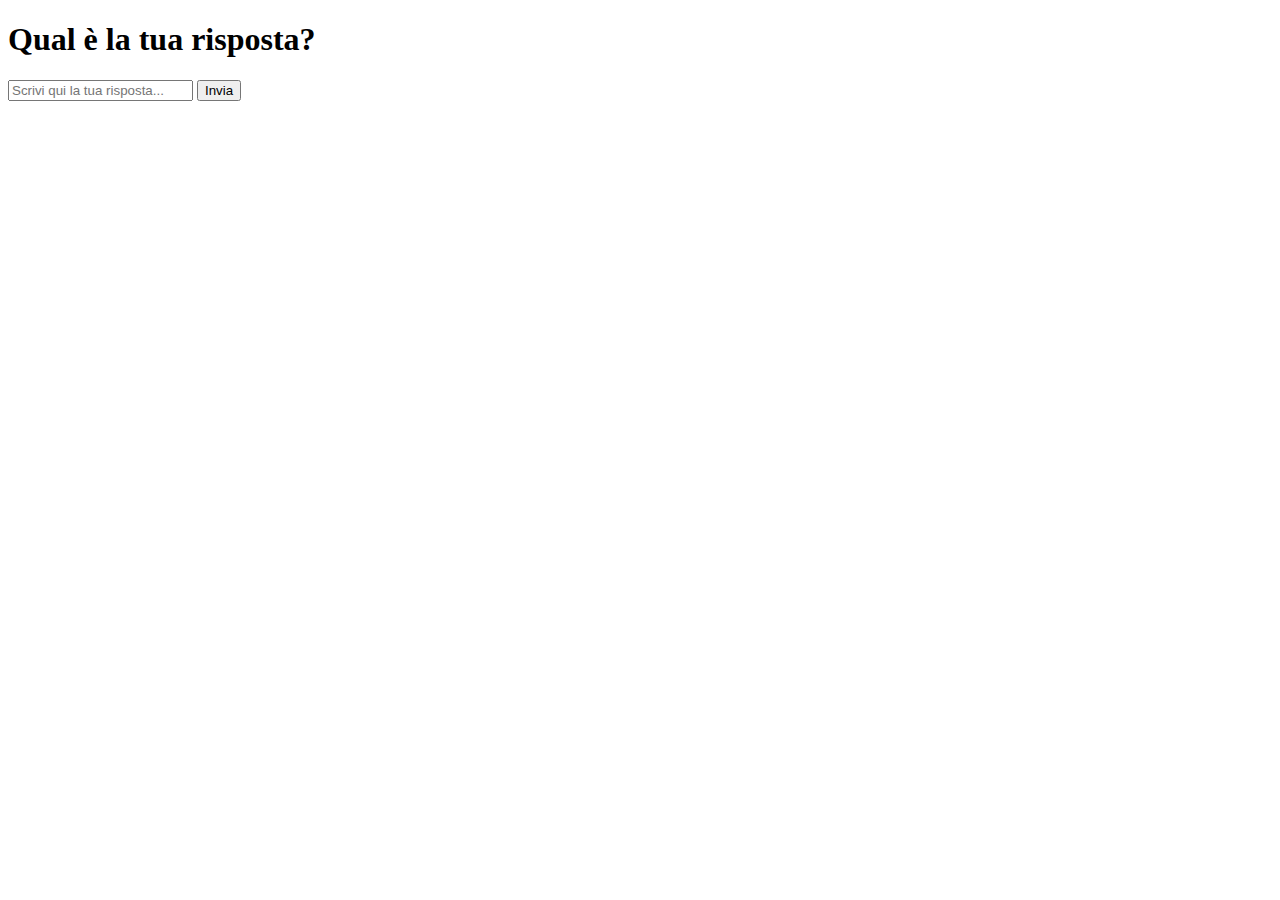
==== index.html @ ae735f78 "Create index.html" ====
<!DOCTYPE html>
<html lang="it">
<head>
    <meta charset="UTF-8">
    <meta name="viewport" content="width=device-width, initial-scale=1.0">
    <title>Domanda e Caricamento</title>
    <link rel="stylesheet" href="styles.css">
</head>
<body>
    <div class="container">
        <h1>Qual è la tua risposta?</h1>
        <form id="questionForm">
            <input type="text" id="answer" placeholder="Scrivi qui la tua risposta..." required>
            <button type="submit">Invia</button>
        </form>
        <div class="loader hidden"></div>
    </div>

    <script src="script.js"></script>
</body>
</html>
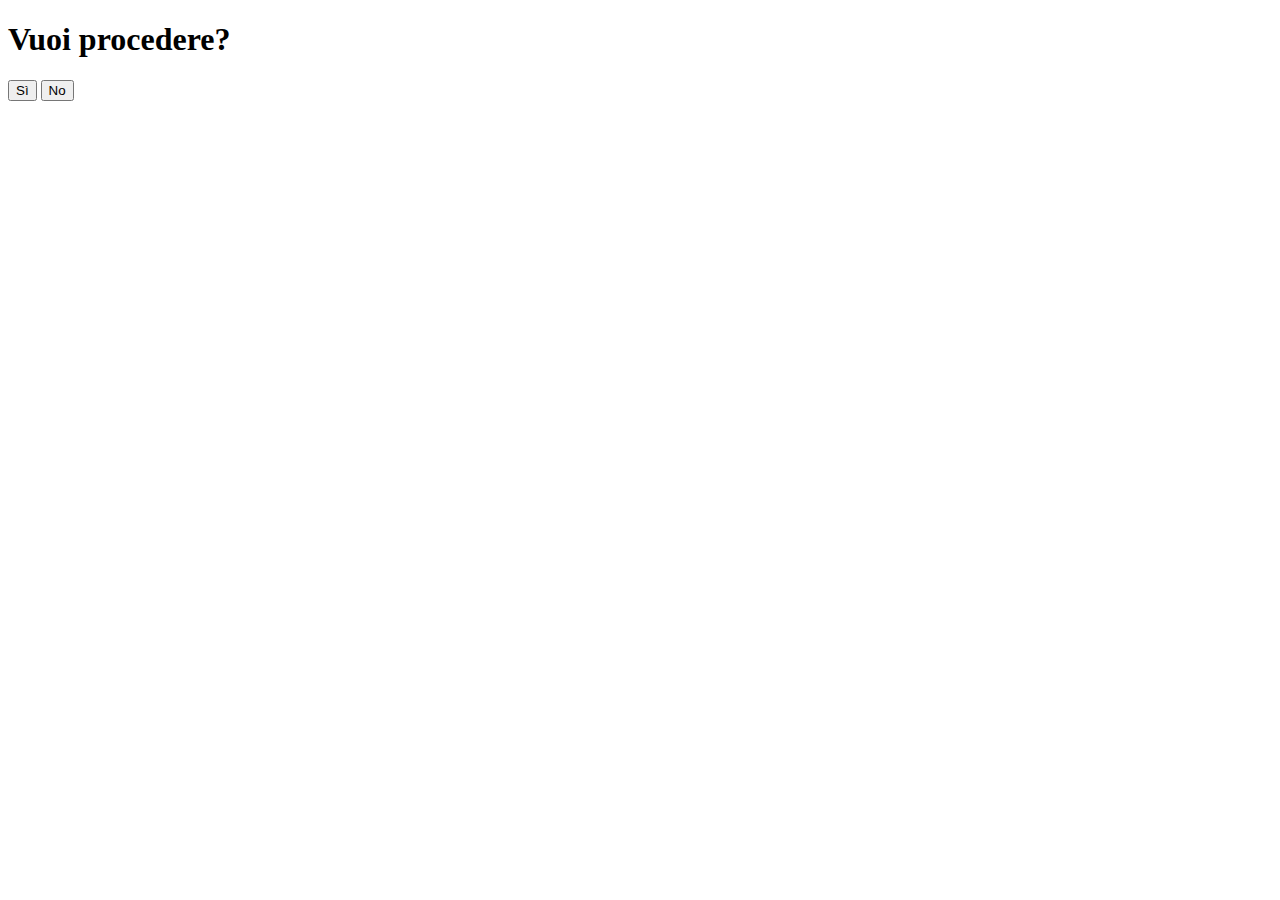
==== commit 43aa9348: "Update index.html" ====
--- a/index.html
+++ b/index.html
@@ -8,14 +8,17 @@
 </head>
 <body>
     <div class="container">
-        <h1>Qual è la tua risposta?</h1>
-        <form id="questionForm">
-            <input type="text" id="answer" placeholder="Scrivi qui la tua risposta..." required>
-            <button type="submit">Invia</button>
-        </form>
-        <div class="loader hidden"></div>
+        <h1>Vuoi procedere?</h1>
+        <div class="buttons">
+            <button onclick="redirectToLoading()">Sì</button>
+            <button onclick="redirectToLoading()">No</button>
+        </div>
     </div>
 
-    <script src="script.js"></script>
+    <script>
+        function redirectToLoading() {
+            window.location.href = "loading.html";
+        }
+    </script>
 </body>
 </html>
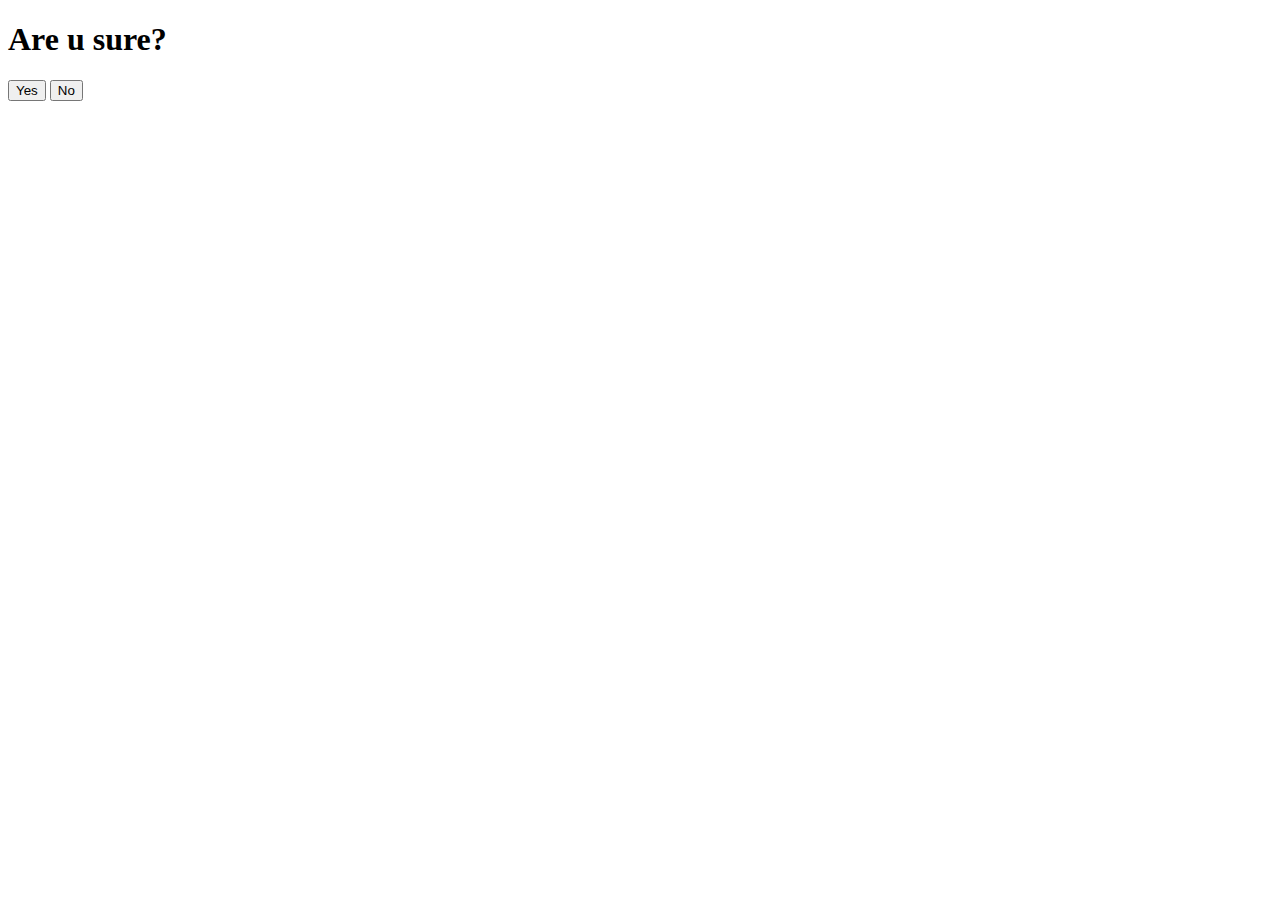
==== commit d96d8f79: "Update index.html" ====
--- a/index.html
+++ b/index.html
@@ -1,23 +1,23 @@
 <!DOCTYPE html>
-<html lang="it">
+<html lang="en">
 <head>
     <meta charset="UTF-8">
     <meta name="viewport" content="width=device-width, initial-scale=1.0">
-    <title>Domanda e Caricamento</title>
+    <title>Are u sure?</title>
     <link rel="stylesheet" href="styles.css">
 </head>
 <body>
     <div class="container">
-        <h1>Vuoi procedere?</h1>
+        <h1>Are u sure?</h1>
         <div class="buttons">
-            <button onclick="redirectToLoading()">Sì</button>
-            <button onclick="redirectToLoading()">No</button>
+            <button onclick="goToLoading()">Yes</button>
+            <button onclick="goToLoading()">No</button>
         </div>
     </div>
 
     <script>
-        function redirectToLoading() {
-            window.location.href = "loading.html";
+        function goToLoading() {
+            window.location.href = "loading.html"; // Reindirizza alla pagina di caricamento
         }
     </script>
 </body>
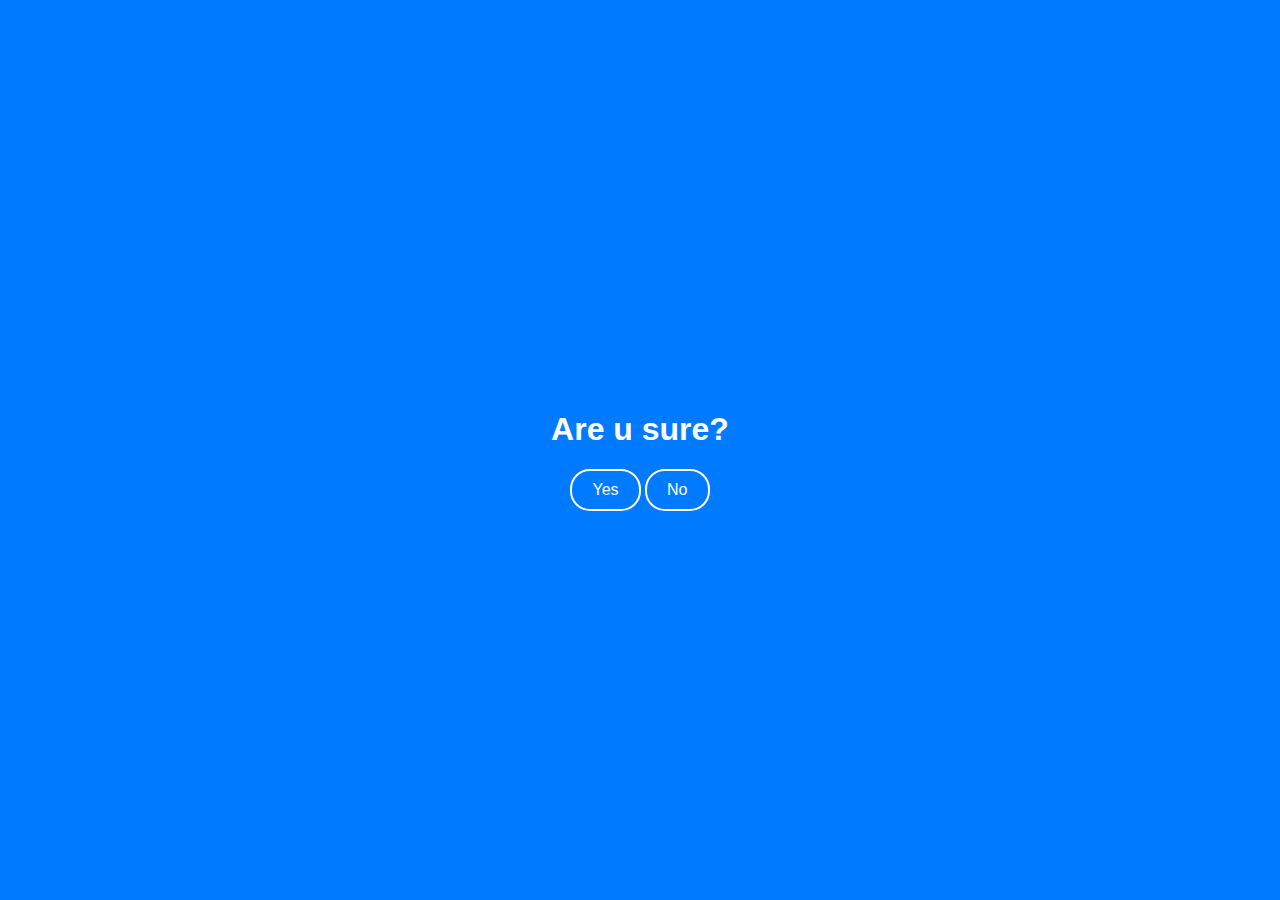
==== commit 2d1c8f9f: "Update index.html" ====
--- a/index.html
+++ b/index.html
@@ -4,7 +4,40 @@
     <meta charset="UTF-8">
     <meta name="viewport" content="width=device-width, initial-scale=1.0">
     <title>Are u sure?</title>
-    <link rel="stylesheet" href="styles.css">
+    <style>
+        /* Reset e impostazioni generali */
+        body {
+            font-family: Arial, sans-serif;
+            display: flex;
+            justify-content: center;
+            align-items: center;
+            height: 100vh;
+            background-color: #007bff; /* Sfondo Blu */
+            color: white; /* Testo Bianco */
+            margin: 0;
+        }
+
+        /* Contenitore principale */
+        .container {
+            text-align: center;
+        }
+
+        /* Pulsanti trasparenti con bordo bianco */
+        button {
+            padding: 10px 20px;
+            font-size: 16px;
+            cursor: pointer;
+            border: 2px solid white; /* Bordo Bianco */
+            background-color: transparent; /* Sfondo Trasparente */
+            color: white; /* Testo Bianco */
+            border-radius: 20px; /* Angoli arrotondati */
+            transition: 0.3s;
+        }
+
+        button:hover {
+            background-color: rgba(255, 255, 255, 0.2); /* Effetto hover leggero */
+        }
+    </style>
 </head>
 <body>
     <div class="container">
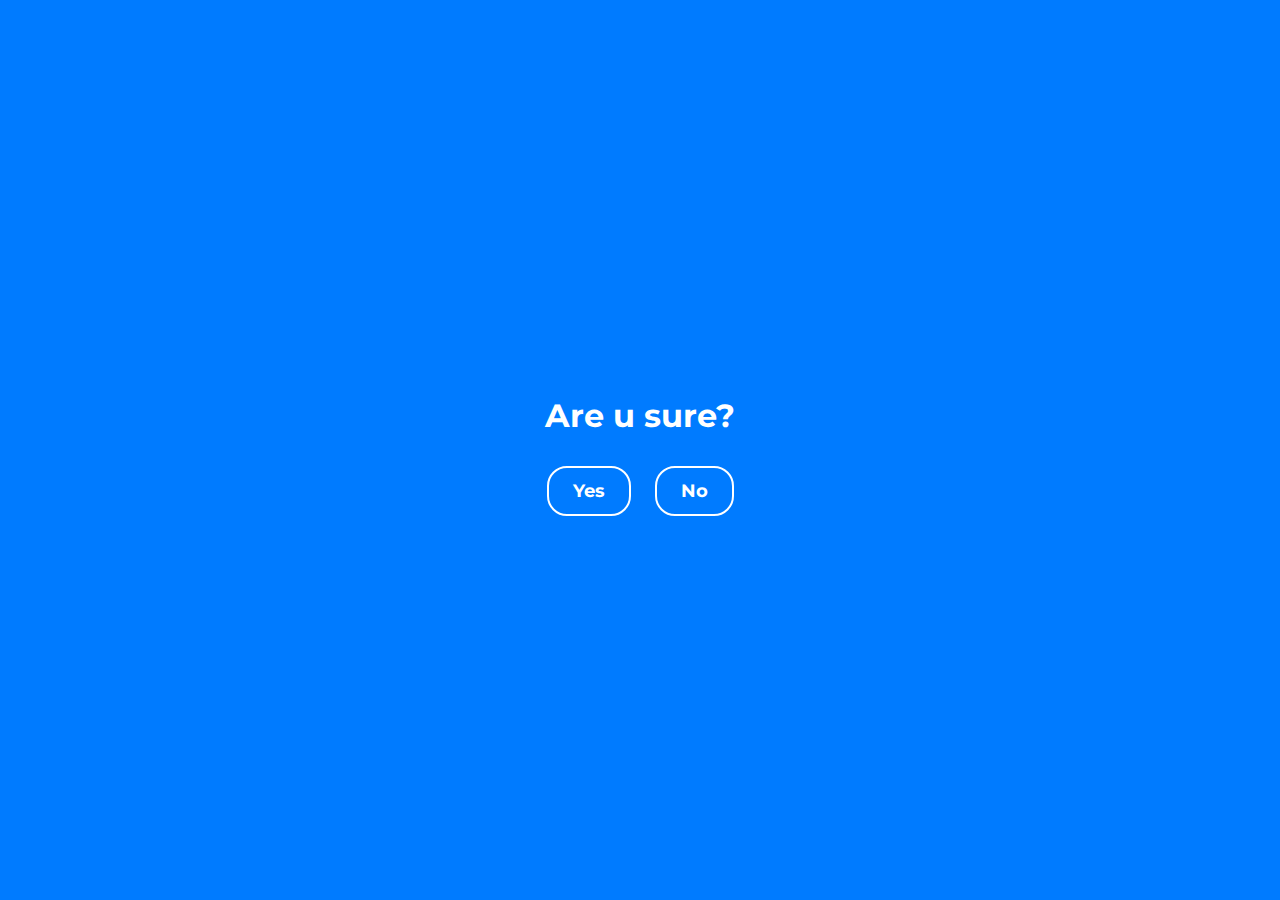
==== commit 0531e7cb: "Update index.html" ====
--- a/index.html
+++ b/index.html
@@ -4,10 +4,11 @@
     <meta charset="UTF-8">
     <meta name="viewport" content="width=device-width, initial-scale=1.0">
     <title>Are u sure?</title>
+    <link href="https://fonts.googleapis.com/css2?family=Montserrat:wght@400;700&display=swap" rel="stylesheet">
     <style>
         /* Reset e impostazioni generali */
         body {
-            font-family: Arial, sans-serif;
+            font-family: 'Montserrat', sans-serif;
             display: flex;
             justify-content: center;
             align-items: center;
@@ -22,16 +23,24 @@
             text-align: center;
         }
 
+        h1 {
+            font-size: 32px;
+            font-weight: 700;
+        }
+
         /* Pulsanti trasparenti con bordo bianco */
         button {
-            padding: 10px 20px;
-            font-size: 16px;
+            padding: 12px 24px;
+            font-size: 18px;
+            font-family: 'Montserrat', sans-serif;
+            font-weight: 700;
             cursor: pointer;
             border: 2px solid white; /* Bordo Bianco */
             background-color: transparent; /* Sfondo Trasparente */
             color: white; /* Testo Bianco */
             border-radius: 20px; /* Angoli arrotondati */
             transition: 0.3s;
+            margin: 10px;
         }
 
         button:hover {
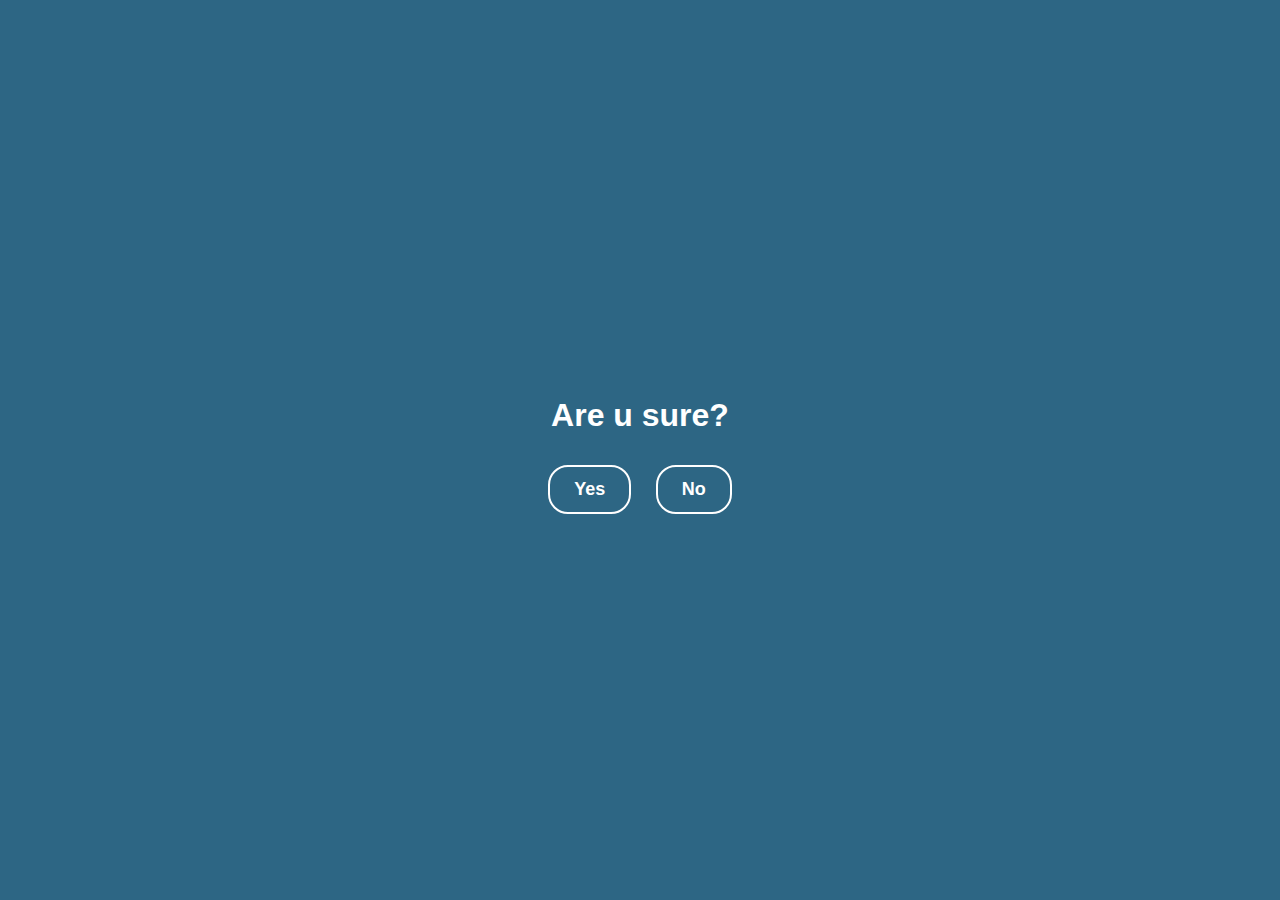
==== commit 4360f901: "Update index.html" ====
--- a/index.html
+++ b/index.html
@@ -4,36 +4,48 @@
     <meta charset="UTF-8">
     <meta name="viewport" content="width=device-width, initial-scale=1.0">
     <title>Are u sure?</title>
-    <link href="https://fonts.googleapis.com/css2?family=Montserrat:wght@400;700&display=swap" rel="stylesheet">
     <style>
-        /* Reset e impostazioni generali */
+        /* Importazione del font Neue Haas Unica */
+        @font-face {
+            font-family: 'Neue Haas Unica';
+            src: url('fonts/NeueHaasUnica-Regular.woff2') format('woff2'),
+                 url('fonts/NeueHaasUnica-Regular.woff') format('woff');
+            font-weight: normal;
+            font-style: normal;
+        }
+
+        @font-face {
+            font-family: 'Neue Haas Unica';
+            src: url('fonts/NeueHaasUnica-Bold.woff2') format('woff2'),
+                 url('fonts/NeueHaasUnica-Bold.woff') format('woff');
+            font-weight: bold;
+            font-style: normal;
+        }
+
+        /* Stile generale */
         body {
-            font-family: 'Montserrat', sans-serif;
+            font-family: 'Neue Haas Unica', sans-serif;
             display: flex;
             justify-content: center;
             align-items: center;
             height: 100vh;
-            background-color: #007bff; /* Sfondo Blu */
+            background-color: #2D6684; /* Sfondo Blu Scuro */
             color: white; /* Testo Bianco */
             margin: 0;
-        }
-
-        /* Contenitore principale */
-        .container {
             text-align: center;
         }
 
         h1 {
             font-size: 32px;
-            font-weight: 700;
+            font-weight: bold;
         }
 
         /* Pulsanti trasparenti con bordo bianco */
         button {
             padding: 12px 24px;
             font-size: 18px;
-            font-family: 'Montserrat', sans-serif;
-            font-weight: 700;
+            font-family: 'Neue Haas Unica', sans-serif;
+            font-weight: bold;
             cursor: pointer;
             border: 2px solid white; /* Bordo Bianco */
             background-color: transparent; /* Sfondo Trasparente */
